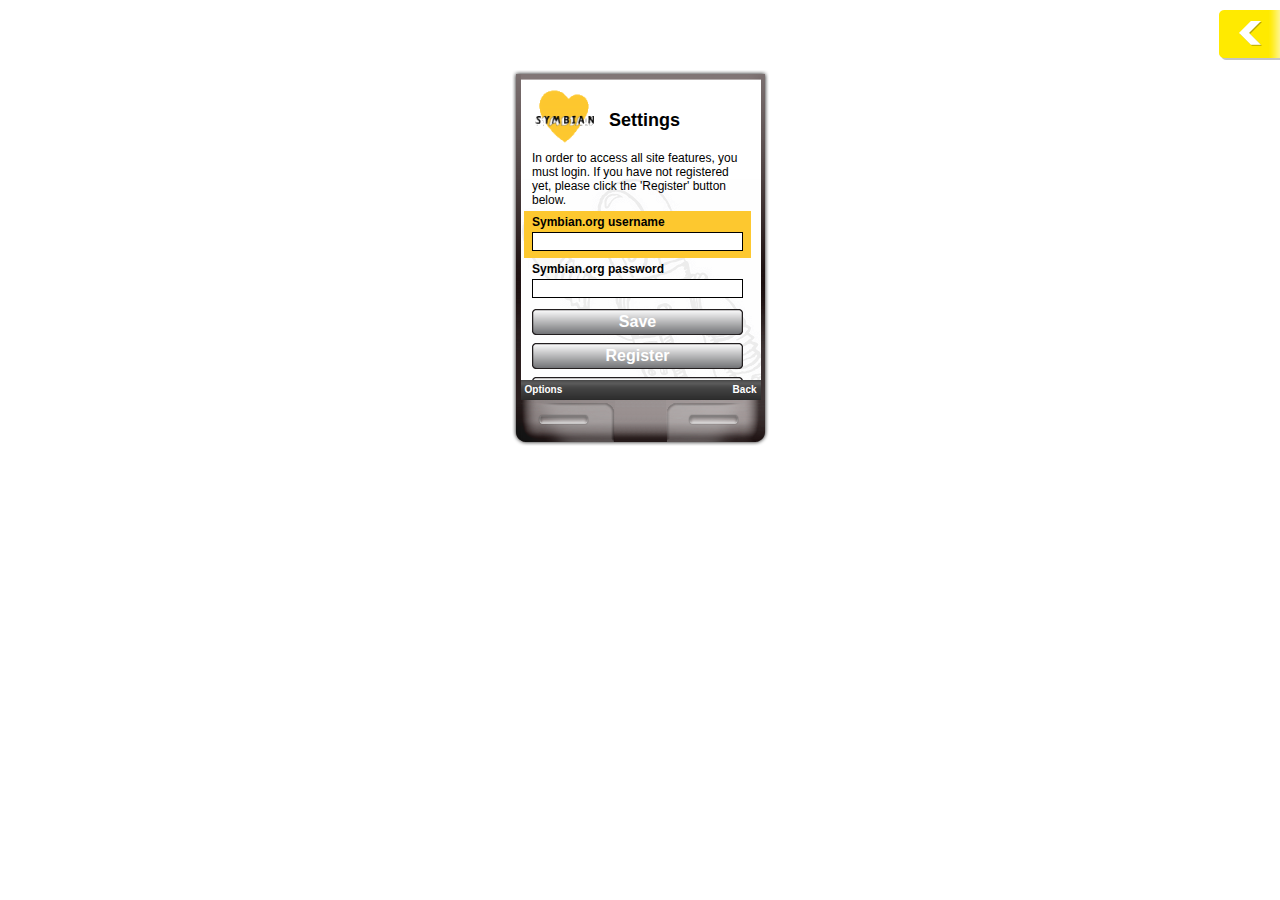
==== Symbian.org/wrt_preview_frame.html @ 800b0bec "Adding Symbian.org Widget 1.0rc3 source" ====
<!DOCTYPE html PUBLIC "-//W3C//DTD XHTML 1.0 Transitional//EN" "http://www.w3.org/TR/xhtml1/DTD/xhtml1-transitional.dtd">
<html xmlns="http://www.w3.org/1999/xhtml">
<head>
<meta http-equiv="Content-Type" content="text/html; charset=utf-8" />
<title>Nokia WRT Preview</title>
<link href="preview/css/style.css" rel="stylesheet" type="text/css" />
<script language="JavaScript" src="preview/script/device.js"></script>
<script language="JavaScript" src="preview/script/build.js"></script>
<link href="preview/css/menu.css" rel="stylesheet" type="text/css" />
</head>
<body>
<div id="Toolbar">
  <div id="DeviceSettings">
    <table cellpadding="0" cellspacing="0">
      <tr valign="middle">
        <td width="230" align="left" valign="top"><img src="preview/images/select-device-text.png" alt="Select Device" width="110" height="18" hspace="15" /><br />
        <select name="deviceResolution" size="5" id="deviceResolution">
                          </select></td>
      <td width="87" align="center"><img src="preview/images/device/5320_main.jpg" alt="Device" name="ModelImage" width="57" height="150" id="ModelImage" /></td>
      </tr><tr>
	  <td colspan="2">    <p>Model: <br />
        <strong id="ModelName">Nokia 5320 XpressMusic</strong></p>
    <p>Resolution: <br />
      <strong id="ModelResolution">240 x 320 pixels</strong></p>    </td>
      </tr><tr>
	  <td colspan="2"><p>Developer Platform: <br />
            <strong id="ModelPlatform">S60 3rd Edition, Feature Pack 2</strong></p>
        <p>Display Orientation:<br />
            <label>
            <input name="DisplayOrientation" type="radio" id="DisplayOrientation_portrait" value="portrait" checked="checked"/>
              Portrait</label>
            <label>
            <input type="radio" name="DisplayOrientation" value="landscape" id="DisplayOrientation_landscape" />
              Landscape<br />
            </label>
        </p></td>
    </tr>
  </table>
</div>
  <div class="down" id="pullDown"></div>
  </div>
<div id="WrapperDiv">
<div id="device">
<table width="100%" border="0" cellspacing="0" cellpadding="0">
  <tr>
    <td>
     <div id="display">
    	<div id="displayLeft">
        	<div id="iframePreviewWindow">
        		<iframe src="wrt_preview_main.html" frameborder="no" width="100%" id="widgetIframeWindow"></iframe>
                <div id="menuPane">
                	<div id="menuItemsPane">
                    </div>
                	<div id="softKeysPane">
                    	<table width="100%" border="0" cellspacing="2" cellpadding="2">
                          <tr>
                            <td><span id="leftSoftKey">Options</span></td>
                            <td align="right"><span id="rightSoftKey">Cancel</span></td>
                          </tr>
                      </table>
                    </div>
                </div>
        	</div>
        </div>
  	</div>
</td>
  </tr>
  <tr>
    <td>
    	<div id="softKeys">
    	  <table width="100%" border="0" cellspacing="0" cellpadding="0">
            <tr>
              <td width="46"><a id="leftSoftKeyImg"><img src="preview/images/device-left-softkey.png" width="103" height="46" border="0" /></a></td>
              <td background="preview/images/device-bottom.png">&nbsp;</td>
              <td width="46"><a id="rightSoftKeyImg"><img src="preview/images/device-right-softkey.png" width="103" height="46" border="0" /></a></td>
            </tr>
          </table>
    	</div>
    </td>
  </tr>
</table>
</div>
</div>
</body>
</html>
---- Symbian.org/preview/css/style.css ----
iframe#widgetIframeWindow {
	height: 300px;
	z-index: 1;
}
body {
	margin: 0px;
	padding: 0px;
	margin-top: 70px;
	font-family: "Nokia Sans", Arial, Verdana;
	font-size: 10px;
	overflow-x: hidden;
	overflow-y: auto;
}
#WrapperDiv {
	width: 100%;
	min-height: 700px;
	overflow: hidden;
}

div#navigation {
	background-image: url(../images/top-navigation-bg.png);
	height: 52px;
	overflow: hidden;
	position: absolute;
	width: 100%;
	left: 0px;
	top: 0px;
}
div#navigation strong{
	color: #ffffff;	
}
#device {
	margin-right: auto;
	margin-left: auto;
	width: 10px;
}
#DisplayOrientation {
	height: 34px;
	width: 250px;
	margin-right: auto;
	margin-left: auto;
	margin-bottom: 10px;
	background-image: url(../images/display-orientation.png);
	background-repeat: no-repeat;
	overflow:hidden;
	background-color:#FFFFFF;
}


#DisplayOrientation.portrait {
	background-position: 0px 0px;
}

#DisplayOrientation.landscape {
	background-position: 0px -45px;
}

div#iframePreviewWindow {
	background-color: #FFFFFF;
	height: 320px;
	width: 240px;
}

div#display {
	background-image: url(../images/device-right.png);
	background-repeat: no-repeat;
	background-position: right top;
}
div#displayLeft {
	background-image: url(../images/device-left.png);
	background-repeat: no-repeat;
	background-position: left top;
	padding-top: 10px;
	padding-right: 8px;
	padding-bottom: 0px;
	padding-left: 9px;
}

iframe{
	overflow:hidden;
}
#DeviceSettings {
	position: absolute;
	top: 0px;
	z-index: 1000;
	font-size: 12px;
	background-color: #ffffff;
	padding-top: 0px;
	padding-right: 0px;
	padding-left: 10px;
	display: block;
	overflow: hidden;
	color: #999999;
	opacity: 0.9;
	height: 100%;
	background-image: url(../images/toolbar-bg-shadow.png);
	background-repeat: repeat-y;
	background-position: left top;
}
div#pullDown {
	height: 50px;
	width: 69px;
	background-repeat: no-repeat;
	margin-left: -61px;
	position: absolute;
	z-index: 1005;
}
div#pullDown.down {
	background-image: url(../images/new-pull-down-btn.png);
	background-position: 0px -50px;
}
div#pullDown.up {
	background-image: url(../images/new-pull-down-btn.png);
	background-position: 0px 0px;
}

#DeviceSettings strong {
	color: #000000;
}

#Toolbar {
	position: fixed;
	right: 0px;
	width: 320px;
	top: 0;
	height: 100%;
}
#pullDown {
	margin-top: 10px;
}


#save {
	background-image: url(../images/select-device-tab.png);
	background-repeat: no-repeat;
	background-position: center center;
	font-weight: bold;
	color: #FFFFFF;
	padding-top: 5px;
	padding-bottom: 5px;
	border-top-width: 2px;
	border-right-width: 2px;
	border-bottom-width: 2px;
	border-left-width: 2px;
	border-top-style: solid;
	border-right-style: solid;
	border-bottom-style: solid;
	border-left-style: solid;
	border-top-color: #225311;
	border-right-color: #3C931E;
	border-bottom-color: #3C931E;
	border-left-color: #225311;
}

#DeviceSettings p {
	border-bottom: 1px solid #E0E0E0;
	padding-bottom: 5px;
	margin-right: 20px;
	margin-left: 20px;
	padding-top: 0px;
	margin-top: 0px;
	margin-bottom: 8px;
}

select#deviceResolution {
	margin-left: 15px;
	font-size: 13px;
	width: 200px;
	border: 1px solid #999999;
	height: 90px;
	margin-top: 10px;
}
#deviceResolution option {
	padding: 3px;
	font-family: "Nokia Sans", "Nokia Sans SemiBold";

}
#DeviceSettings img {
	margin-top: 8px;
}
label {
	padding-top: 8px;
	font-weight: bold;
	color: #000000;
}
#DeviceSettings input {
	margin-top: 5px;
}
---- Symbian.org/preview/css/menu.css ----
div#softKeysPane {
	font-weight: bold;
	background-color: #E1E1E1;
	height: 20px;
	background-image: url(../images/top-navigation-bg.png);
	background-repeat: repeat-x;
	color: #FFFFFF;
}
div#menuPane {

}
div#menuItemsPane {
	background-color: #efefef;
	z-index: 1000;
	position: absolute;
	top: 100px;
	width: 240px;
	border-top: 1px solid #CCCCCC;
	display: none;
}
#menuItemsPane ul {
	margin: 0px;
	padding: 0px;
	list-style-type: none;
}
#menuItemsPane li {
	padding: 4px 2px 2px 4px;
	height: 14px;
	border-top: 1px solid #F4F4F4;
	border-bottom: 1px solid #CCCCCC;
	border-right: 1px solid #CCCCCC;
	font-weight: bold;
}

#menuItemsPane li a{
	text-decoration: none;
	color: #000000;
}

#menuItemsPane li.subMenuItem{
	background-image: url(../images/arrow.png);
	background-repeat: no-repeat;
	background-position: right top;
}
#menuItemsPane li.s60AppToggle{
	background-image: url(../images/s60-tiny-icon.png);
	background-repeat: no-repeat;
	background-position: right center;
}
#menuItemsPane li.exitOrBackBtn{
	background-color: #D4D4D4;
}
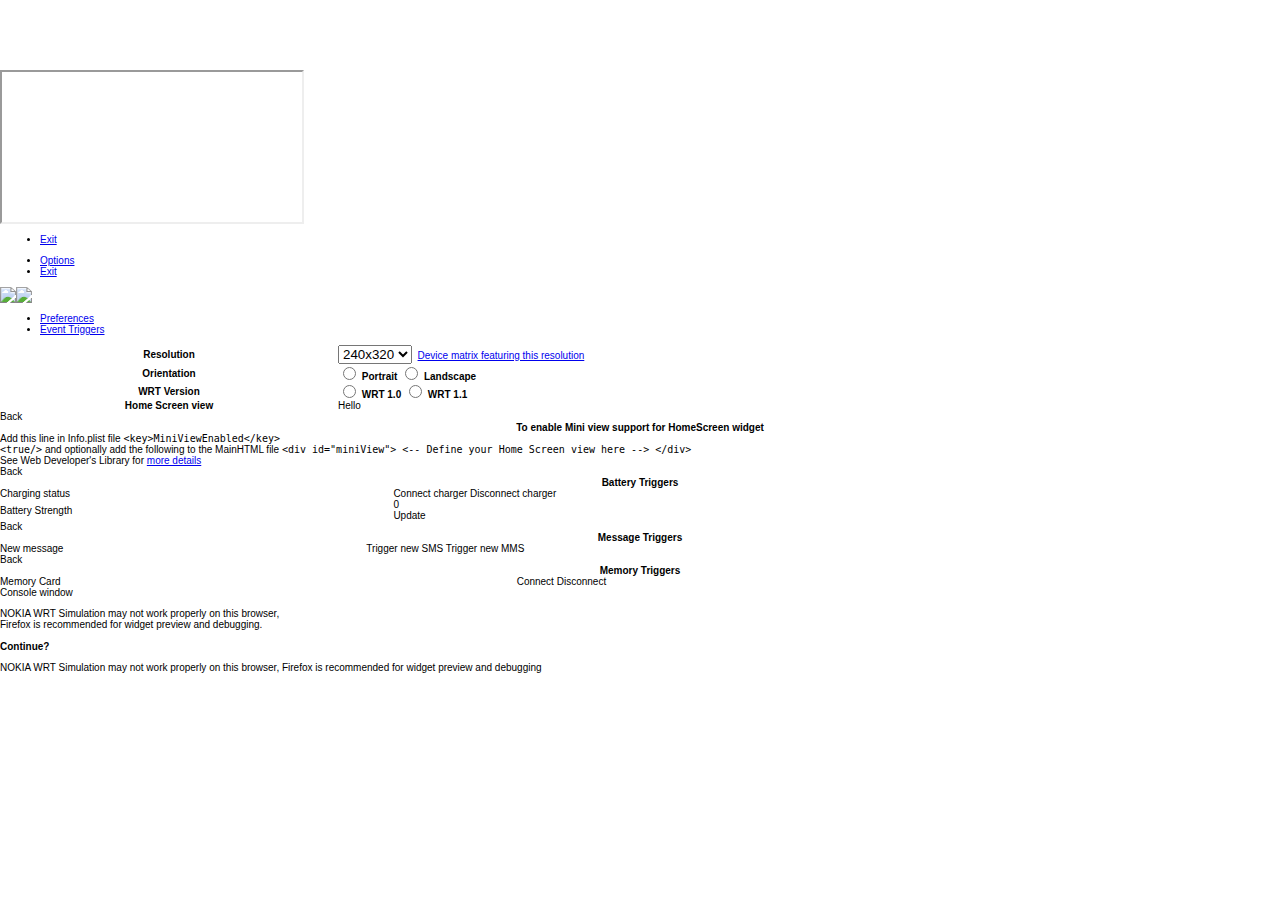
==== commit bc1d11a3: "1.0rc8 - Fixed HTML cleaning function which inherited a bug from example code. The bug prevents rend" ====
--- a/Symbian.org/wrt_preview_frame.html
+++ b/Symbian.org/wrt_preview_frame.html
@@ -1,85 +1,216 @@
 <!DOCTYPE html PUBLIC "-//W3C//DTD XHTML 1.0 Transitional//EN" "http://www.w3.org/TR/xhtml1/DTD/xhtml1-transitional.dtd">
 <html xmlns="http://www.w3.org/1999/xhtml">
 <head>
-<meta http-equiv="Content-Type" content="text/html; charset=utf-8" />
-<title>Nokia WRT Preview</title>
-<link href="preview/css/style.css" rel="stylesheet" type="text/css" />
-<script language="JavaScript" src="preview/script/device.js"></script>
-<script language="JavaScript" src="preview/script/build.js"></script>
-<link href="preview/css/menu.css" rel="stylesheet" type="text/css" />
+	<meta http-equiv="Content-Type" content="text/html; charset=utf-8" />
+	<title>Nokia WRT Preview</title>
+	<!-- jQuery-ui Begins -->
+		<link type="text/css" rel="stylesheet"  href="preview/script/jquery-ui/css/ui-darkness/ui.all.css"/>	
+		<script type="text/javascript" src="preview/script/jquery-ui/js/jquery-1.2.6.min.js"></script>
+		<script type="text/javascript" src="preview/script/jquery-ui/js/jquery-ui-1.6.custom.min.js"></script>
+	<!-- jQuery-ui Ends -->	
+	<script type="text/javascript" language="JavaScript" src="preview/script/xml2json.js"></script>
+	<script type="text/javascript" language="JavaScript" src="preview/script/nokia.js"></script>
+	<script type="text/javascript" language="JavaScript" src="preview/script/resolution.js"></script>
+	<link type="text/css" rel="stylesheet"  href="preview/css/style.css"/>
 </head>
 <body>
-<div id="Toolbar">
-  <div id="DeviceSettings">
-    <table cellpadding="0" cellspacing="0">
-      <tr valign="middle">
-        <td width="230" align="left" valign="top"><img src="preview/images/select-device-text.png" alt="Select Device" width="110" height="18" hspace="15" /><br />
-        <select name="deviceResolution" size="5" id="deviceResolution">
-                          </select></td>
-      <td width="87" align="center"><img src="preview/images/device/5320_main.jpg" alt="Device" name="ModelImage" width="57" height="150" id="ModelImage" /></td>
-      </tr><tr>
-	  <td colspan="2">    <p>Model: <br />
-        <strong id="ModelName">Nokia 5320 XpressMusic</strong></p>
-    <p>Resolution: <br />
-      <strong id="ModelResolution">240 x 320 pixels</strong></p>    </td>
-      </tr><tr>
-	  <td colspan="2"><p>Developer Platform: <br />
-            <strong id="ModelPlatform">S60 3rd Edition, Feature Pack 2</strong></p>
-        <p>Display Orientation:<br />
-            <label>
-            <input name="DisplayOrientation" type="radio" id="DisplayOrientation_portrait" value="portrait" checked="checked"/>
-              Portrait</label>
-            <label>
-            <input type="radio" name="DisplayOrientation" value="landscape" id="DisplayOrientation_landscape" />
-              Landscape<br />
-            </label>
-        </p></td>
-    </tr>
-  </table>
+	<div id="preview-ui-top">
+		<div id="DeviceDisplayLayout" class="hide">
+			<div id="DisplaySFKWrapper">
+				<div id="DisplayArea">
+					<div id="IconArea"></div>
+					<div id="WidgetArea">
+						<div id="iframeMask" class="hide"></div>
+						<iframe src=""></iframe>
+					</div>
+					<div id="MenuItemsArea" class="scroll-pane">
+						<ul>
+							<li><a href="javascript:void(0);">Exit</a></li>
+						</ul>
+					</div>
+					<div id="SoftKeysArea">
+						<ul>
+							<li id="LskLabel"><a href="javascript:void(0);">Options</a></li>
+							<li id="RskLabel"><a href="javascript:void(0);">Exit</a></li>
+						</ul>
+					</div>
+				</div>
+				<div id="SoftKeys">
+					<a href="javascript:void(0);"><img src="preview/images/TransperantImage.png" name="LskArea" border="0" id="LskArea"/></a><a href="javascript:void(0);"><img src="preview/images/TransperantImage.png" name="RskArea" border="0" id="RskArea"/></a> </div>
+				</div>
+			</div>
+		<div id="Dialog" title="Notification window"></div>
+<div id="PreferencesTab" class="hide">
+	<div id="tabs">
+		<ul>
+			<li><a href="#tabs-1">Preferences</a></li>
+			<li><a href="#tabs-2">Event Triggers</a></li>
+		</ul>
+		<div id="tabs-1">
+			<div id="settings-view">
+		<table width="100%" cellpadding="0" cellspacing="0">
+			<tr>
+				<th>
+					Resolution
+				</th>
+				<td>
+					<select id="resOptions">
+						<option selected="true" value="http://www.forum.nokia.com/devices/matrix_240x320_1.html">240x320</option>
+						<option value="http://www.forum.nokia.com/devices/matrix_320x240_1.html">320x240</option>
+						<option value="http://www.forum.nokia.com/devices/matrix_360x640_1.html">360x640</option>
+						<option value="http://www.forum.nokia.com/devices/E90_Communicator">800x352</option>
+					</select>&nbsp; <a class="link" target="_blank" href="http://www.forum.nokia.com/devices/matrix_240x320_1.html" id="resSupportLink">Device matrix featuring this resolution</a>
+				</td>
+			</tr>
+			<tr>
+				<th>
+					Orientation					
+				</th>
+				<td>
+					<div id="Orientation_Controls" class="hide">
+						<label><input type="radio" name="input_orientation" id="input_portrait" value="portrait"/> Portrait</label>	
+						<label><input type="radio" name="input_orientation" id="input_landscape" value="landscape"/> Landscape</label>	
+					</div>
+					<div id="Orientation_Info" class="hide">
+					</div>
+				</td>
+			</tr>
+			<tr>
+				<th>
+					WRT Version
+				</th>
+				<td>
+					<label><input type="radio" name="wrt_version" id="wrt_version_1_0" value="WRT 1.0"/> WRT 1.0</label>	
+					<label><input type="radio" name="wrt_version" id="wrt_version_1_1" value="WRT 1.1"/> WRT 1.1</label>	
+				</td>
+			</tr>
+			<tr>
+				<th>
+					Home Screen view
+				</th>
+				<td>
+					<div id="HS_Control_Info">
+						Hello
+					</div>
+				</td>
+			</tr>
+		</table>
+		</div>
+		
+			<div id="mini-view-info" class="hide">
+				<div class="ui-panel">
+					<a class="ui-button" id="mini-view-back">Back</a>
+				</div>
+				<table cellpadding='0' cellspacing='0' width="100%">
+					<tr>
+						<th>To enable Mini view support for HomeScreen widget </th>
+					</tr>
+					<tr>
+						<td>
+							Add this line in Info.plist file
+							<code>&lt;key&gt;MiniViewEnabled&lt;/key&gt;<br/>&lt;true/&gt;</code>
+							and optionally add the following to the MainHTML file
+							<code>&lt;div id="miniView"&gt; &lt;--  Define your Home Screen view here  --&gt; &lt;/div&gt;</code><br/>
+							See Web Developer's Library for <a class="link" href="http://library.forum.nokia.com/index.jsp?topic=/Web_Developers_Library/GUID-63F4E17E-8895-4054-82AD-762B90610B30.html" target="_blank">more details</a>
+						</td>
+					</tr>
+				</table>
+			</div>
+		
+		
+		</div>
+		<div id="tabs-2">
+			
+			<div id="event-icons">
+				<div id="event-battery"></div>
+				<div id="event-messaging"></div>
+				<div id="event-memory"></div>
+			</div>
+
+			<div id="event-battery-info" class="hide">
+				<div class="ui-panel">
+					<a class="ui-button" id="event-battery-back">Back</a>
+				</div>
+				<table cellpadding='0' cellspacing='0' width="100%">
+					<tr>
+						<th colspan="2">Battery Triggers</th>
+					</tr>
+					<tr>
+						<td>Charging status</td>
+						<td>
+							<a class="ui-button-fixed" id="connect-charger">Connect charger</a>
+							<a class="ui-button-fixed" id="disconnect-charger">Disconnect charger</a>
+						</td>
+					</tr>
+					<tr>
+						<td>Battery Strength</td>
+						<td>
+							<div id="slider"></div>
+							<div id="slider-value-panel"><span>0</span></div>
+							<div><a class="ui-button-fixed" id="update-batter-strength">Update</a></div>
+						</td>
+					</tr>
+				</table>
+			</div>
+
+			<div id="event-messaging-info" class="hide">
+				<div class="ui-panel">
+					<a class="ui-button" id="event-messaging-back">Back</a>
+				</div>
+				<table cellpadding='0' cellspacing='0' width="100%">
+					<tr>
+						<th colspan="2">Message Triggers</th>
+					</tr>
+					<tr>
+						<td>New message</td>
+						<td>
+							<a class="ui-button-fixed" id="send-sms">Trigger new SMS</a>
+							<a class="ui-button-fixed" id="send-mms">Trigger new MMS</a>
+						</td>
+					</tr>
+				</table>
+			</div>
+
+			<div id="event-memory-info" class="hide">
+				<div class="ui-panel">
+					<a class="ui-button" id="event-memory-back">Back</a>
+				</div>
+				<table cellpadding='0' cellspacing='0' width="100%">
+					<tr>
+						<th colspan="2">Memory Triggers</th>
+					</tr>
+					<tr>
+						<td>Memory Card</td>
+						<td>
+							<a class="ui-button-fixed" id="connect-memory-card">Connect</a>
+							<a class="ui-button-fixed" id="disconnect-memory-card">Disconnect</a>
+						</td>
+					</tr>
+				</table>
+			</div>
+			
+		</div>
+	</div>
 </div>
-  <div class="down" id="pullDown"></div>
-  </div>
-<div id="WrapperDiv">
-<div id="device">
-<table width="100%" border="0" cellspacing="0" cellpadding="0">
-  <tr>
-    <td>
-     <div id="display">
-    	<div id="displayLeft">
-        	<div id="iframePreviewWindow">
-        		<iframe src="wrt_preview_main.html" frameborder="no" width="100%" id="widgetIframeWindow"></iframe>
-                <div id="menuPane">
-                	<div id="menuItemsPane">
-                    </div>
-                	<div id="softKeysPane">
-                    	<table width="100%" border="0" cellspacing="2" cellpadding="2">
-                          <tr>
-                            <td><span id="leftSoftKey">Options</span></td>
-                            <td align="right"><span id="rightSoftKey">Cancel</span></td>
-                          </tr>
-                      </table>
-                    </div>
-                </div>
-        	</div>
-        </div>
-  	</div>
-</td>
-  </tr>
-  <tr>
-    <td>
-    	<div id="softKeys">
-    	  <table width="100%" border="0" cellspacing="0" cellpadding="0">
-            <tr>
-              <td width="46"><a id="leftSoftKeyImg"><img src="preview/images/device-left-softkey.png" width="103" height="46" border="0" /></a></td>
-              <td background="preview/images/device-bottom.png">&nbsp;</td>
-              <td width="46"><a id="rightSoftKeyImg"><img src="preview/images/device-right-softkey.png" width="103" height="46" border="0" /></a></td>
-            </tr>
-          </table>
-    	</div>
-    </td>
-  </tr>
-</table>
-</div>
-</div>
+	</div>
+	<div id="preview-ui-bottom">
+		<div id="preview-ui-bottom-header">
+			<div>Console window</div>
+			<span class="open" id="Console-Toggle-Button"></span>
+			<span id="Console-Clear-Button"></span>
+		</div>
+		<div style="clear:left;"></div>
+		<div id="preview-ui-bottom-body">
+		</div>
+	</div>
+	<div id="PreferencesBtn" class="hide"></div>
+	<div id="orientationIcon"></div>
+	<div id="loaderDiv"></div>
+	<div id="NotificationDiv" class="hide">
+		<p>NOKIA WRT Simulation may not work properly on this browser, <br/>Firefox is recommended for widget preview and debugging.  <br/><br/><strong>Continue?</strong></p>
+	</div>
+	<div id="BrowserNotificationBar" class="hide">
+		<p><a></a>NOKIA WRT Simulation may not work properly on this browser, Firefox is recommended for widget preview and debugging</p>
+	</div>
 </body>
 </html>
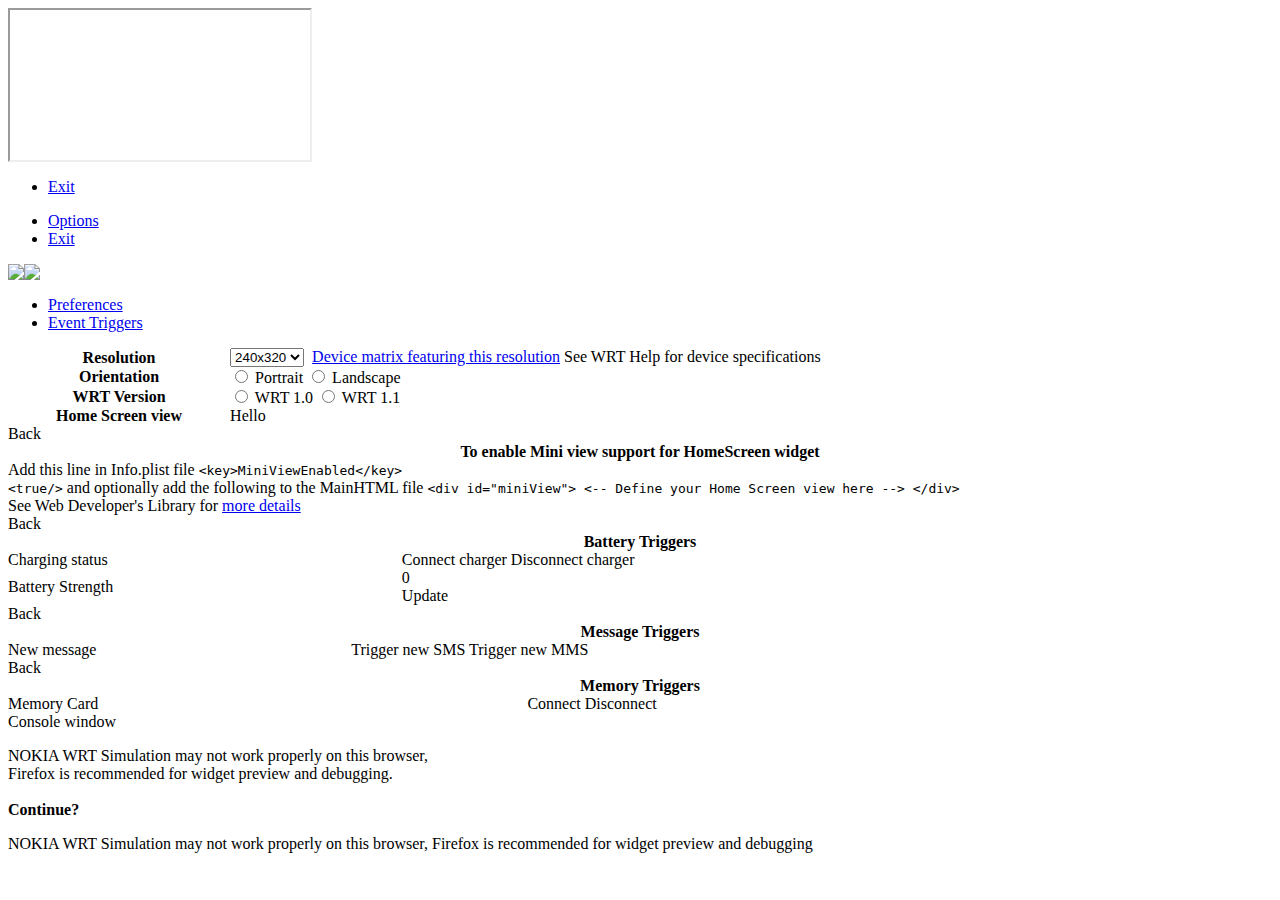
==== commit 84b163fd: "1.0rc17 Fix blog feed" ====
--- a/Symbian.org/wrt_preview_frame.html
+++ b/Symbian.org/wrt_preview_frame.html
@@ -59,7 +59,9 @@
 						<option value="http://www.forum.nokia.com/devices/matrix_320x240_1.html">320x240</option>
 						<option value="http://www.forum.nokia.com/devices/matrix_360x640_1.html">360x640</option>
 						<option value="http://www.forum.nokia.com/devices/E90_Communicator">800x352</option>
-					</select>&nbsp; <a class="link" target="_blank" href="http://www.forum.nokia.com/devices/matrix_240x320_1.html" id="resSupportLink">Device matrix featuring this resolution</a>
+					</select>&nbsp; 
+					<a class="link" target="_blank" href="http://www.forum.nokia.com/devices/matrix_240x320_1.html" id="resSupportLink">Device matrix featuring this resolution</a>
+					<span id="dwDeviceHelp" class="hide" >See WRT Help for device specifications</span>
 				</td>
 			</tr>
 			<tr>
